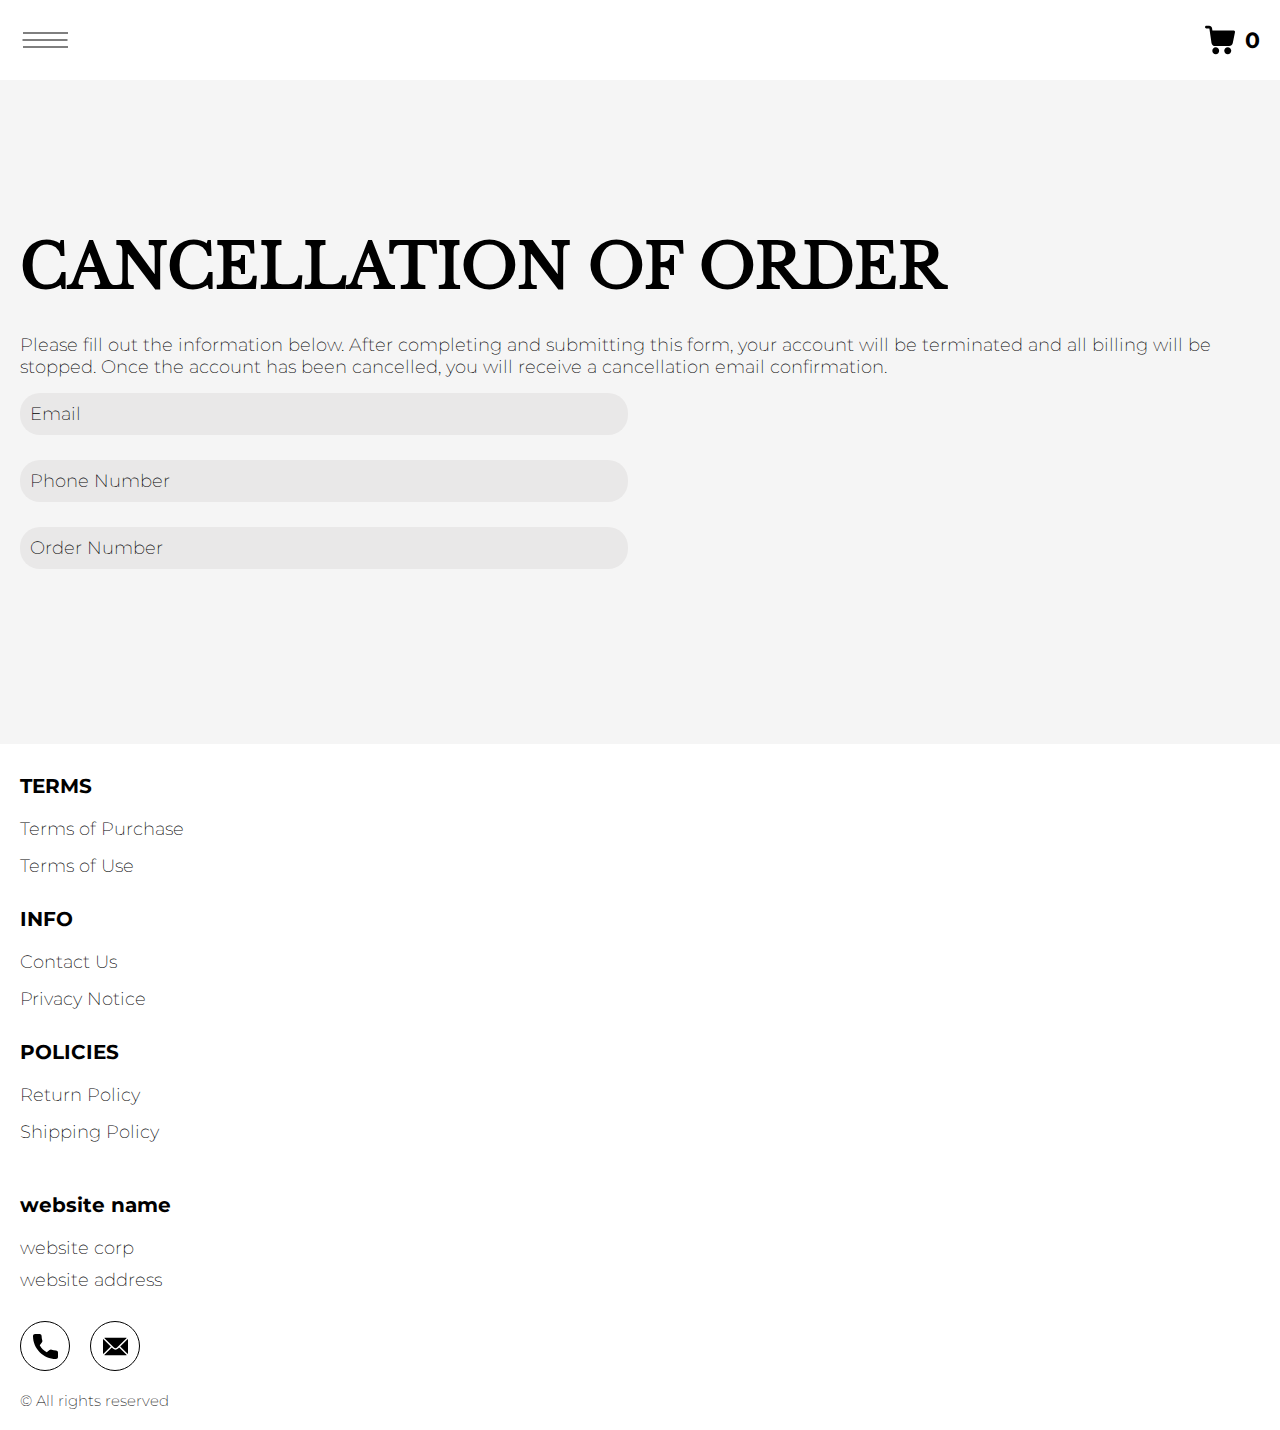
==== cancellation.html @ 9c748dbc "+" ====
<!DOCTYPE html>
<html lang="en">

<head>
  <meta charset="UTF-8" />
  <meta http-equiv="X-UA-Compatible" content="IE=edge" />
  <meta name="viewport" content="width=device-width, initial-scale=1.0" />
  <link rel="stylesheet" href="./css/style.css" />
  <title>Shop</title>
</head>

<body>




  <div class="wrapper">
    <div class="header__wrapper">
      <div class="container">
     
     
        <header class="header">
          <div class="header__top">
            <div class="header__btn-block">
              <button class="header__btn js_menu-btn">
                <span></span>
              </button>
            </div>
            <a href="./shop.html" class="cart__span-box">
              <svg  xmlns="http://www.w3.org/2000/svg" xmlns:xlink="http://www.w3.org/1999/xlink" x="0px" y="0px" viewBox="0 0 456.029 456.029" style="enable-background:new 0 0 456.029 456.029;" xml:space="preserve">
                  <g><g><path d="M345.6,338.862c-29.184,0-53.248,23.552-53.248,53.248c0,29.184,23.552,53.248,53.248,53.248
                      c29.184,0,53.248-23.552,53.248-53.248C398.336,362.926,374.784,338.862,345.6,338.862z"/>
                  </g></g>
                  <g><g><path d="M439.296,84.91c-1.024,0-2.56-0.512-4.096-0.512H112.64l-5.12-34.304C104.448,27.566,84.992,10.67,61.952,10.67H20.48
                      C9.216,10.67,0,19.886,0,31.15c0,11.264,9.216,20.48,20.48,20.48h41.472c2.56,0,4.608,2.048,5.12,4.608l31.744,216.064
                      c4.096,27.136,27.648,47.616,55.296,47.616h212.992c26.624,0,49.664-18.944,55.296-45.056l33.28-166.4
                      C457.728,97.71,450.56,86.958,439.296,84.91z"/>
                  </g></g>
                  <g><g><path d="M215.04,389.55c-1.024-28.16-24.576-50.688-52.736-50.688c-29.696,1.536-52.224,26.112-51.2,55.296
                      c1.024,28.16,24.064,50.688,52.224,50.688h1.024C193.536,443.31,216.576,418.734,215.04,389.55z"/>
                  </g></g>
                </svg> 
                <span class="cart__span js_cart__span"></span>
            </a>

              <nav class="nav js_menu">
                <a href="./index.html" class="header__logo logo js_website-name"></a>
              
                <ul class="nav__list">
                  <li class="nav__item">
                    <a href="./contacts.html" class="nav__item">Contact Us</a>
                  </li>
                  <li class="nav__item">
                    <a href="./return.html" class="nav__item">Return Policy</a>
                  </li>
                  <li class="nav__item">
                    <a href="./purchase.html" class="nav__item">Terms of Purchase</a>
                  </li>
                  <li class="nav__item">
                    <a href="./privacy.html" class="nav__item">Privacy Notice</a>
                  </li>
                  <li class="nav__item">
                    <a href="./shipping.html" class="nav__item">Shipping Policy</a>
                  </li>
                  <li class="nav__item">
                    <a href="./use.html" class="nav__item">Terms of Use</a>
                  </li>
                </ul>
              </nav>
          
          </div>
        </header>
     
      </div>
    </div>

    <main class="main bg-main">
        <div class="text-section__wrapper white__wrapper">
          <section class="text-section">
            <div class="container">
              <h1 class="title">Cancellation of Order</h1>
              <form>
                <p class="text">Please fill out the information below. After completing and submitting this form, 
                  your account will be terminated and all billing will be stopped. Once the account has been cancelled, you will receive a cancellation email confirmation.
                </p>
                <label class="label js_label">
                  <input type="text" class="input js_input" data-role="required" name="email" placeholder="Email">
                </label>
          
                <label class="label js_label">
                  <input type="text" class="input js_input" data-role="required" name="phone" placeholder="Phone Number">
                </label>
    
                <label class="label js_label">
                  <input type="text" class="input js_input" data-role="required" name="orderid" placeholder="Order Number">
                </label>
              </form> 
            </div>
          </section>
      </div>
    </main>

    <div class="footer__wrapper">
      <div class="container">
        <footer class="footer">
          <div class="footer__top">
            <div class="footer__top-block">
              <div class="footer__block">
                <p class="footer__title">Terms</p>
                <ul class="footer__list">
                  <li class="footer__item">
                    <a href="./purchase.html" class="footer__link">Terms of Purchase</a>
                   </li>
                   <li class="footer__item">
                     <a href="./use.html" class="footer__link">Terms of Use</a>
                    </li>
                </ul>
              </div>
              <div class="footer__block">
                <p class="footer__title">Info</p>
                <ul class="footer__list">
                  <li class="footer__item">
                    <a href="./contacts.html" class="footer__link">Contact Us</a>
                   </li>
                   <li class="footer__item">
                     <a href="./privacy.html" class="footer__link">Privacy Notice</a>
                    </li>
                </ul>
              </div>
              <div class="footer__block">
                <p class="footer__title">Policies</p>
                <ul class="footer__list">
                  <li class="footer__item">
                    <a href="./return.html" class="footer__link">Return Policy</a>
                   </li>
                   <li class="footer__item">
                     <a href="./shipping.html" class="footer__link">Shipping Policy</a>
                    </li>
                </ul>
              </div>
            </div>
          
          </div>
          <div class="footer__bottom">
            <div class="footer__top-box">
              <div>
                <a href="./index.html" class="footer__logo logo js_website-name"></a>
                <p class="text text--mb js_website-corp"></p>
             
              </div>
              <span class="text text--mb js_website-address"></span>
              <div class="footer__social-block">
                <a href="" class="social-link social-link-email js_website-email"></a>
                <a href="" class="social-link social-link-phone js_website-phone"></a>
              </div>
            </div>
            <span class="footer__span">© All rights reserved</span>
          </div>
        </footer>
      </div>
    </div>
  </div>

 
  <script type="module" src="./js/on-load.js"></script>
  <script type="module" src="./js/website-data.js"></script>
  <script>
    const menuBtn = document.querySelector('.js_menu-btn');
    const menu = document.querySelector('.js_menu');
    menuBtn.addEventListener('click', () => {
      menuBtn.classList.toggle('active');
      menu.classList.toggle('open-menu');
      document.body.classList.toggle('open-menu');
    })
  </script>
</body>

</html>
---- css/style.css ----
@import './fonts.css';
@import './vars.css';
@import './utils.css';
@import './header.css';
@import './footer.css';
@import './hero.css';
@import './products.css';
@import './product.css';
@import './text-section.css';
@import './order.css';
@import './thank-you.css';
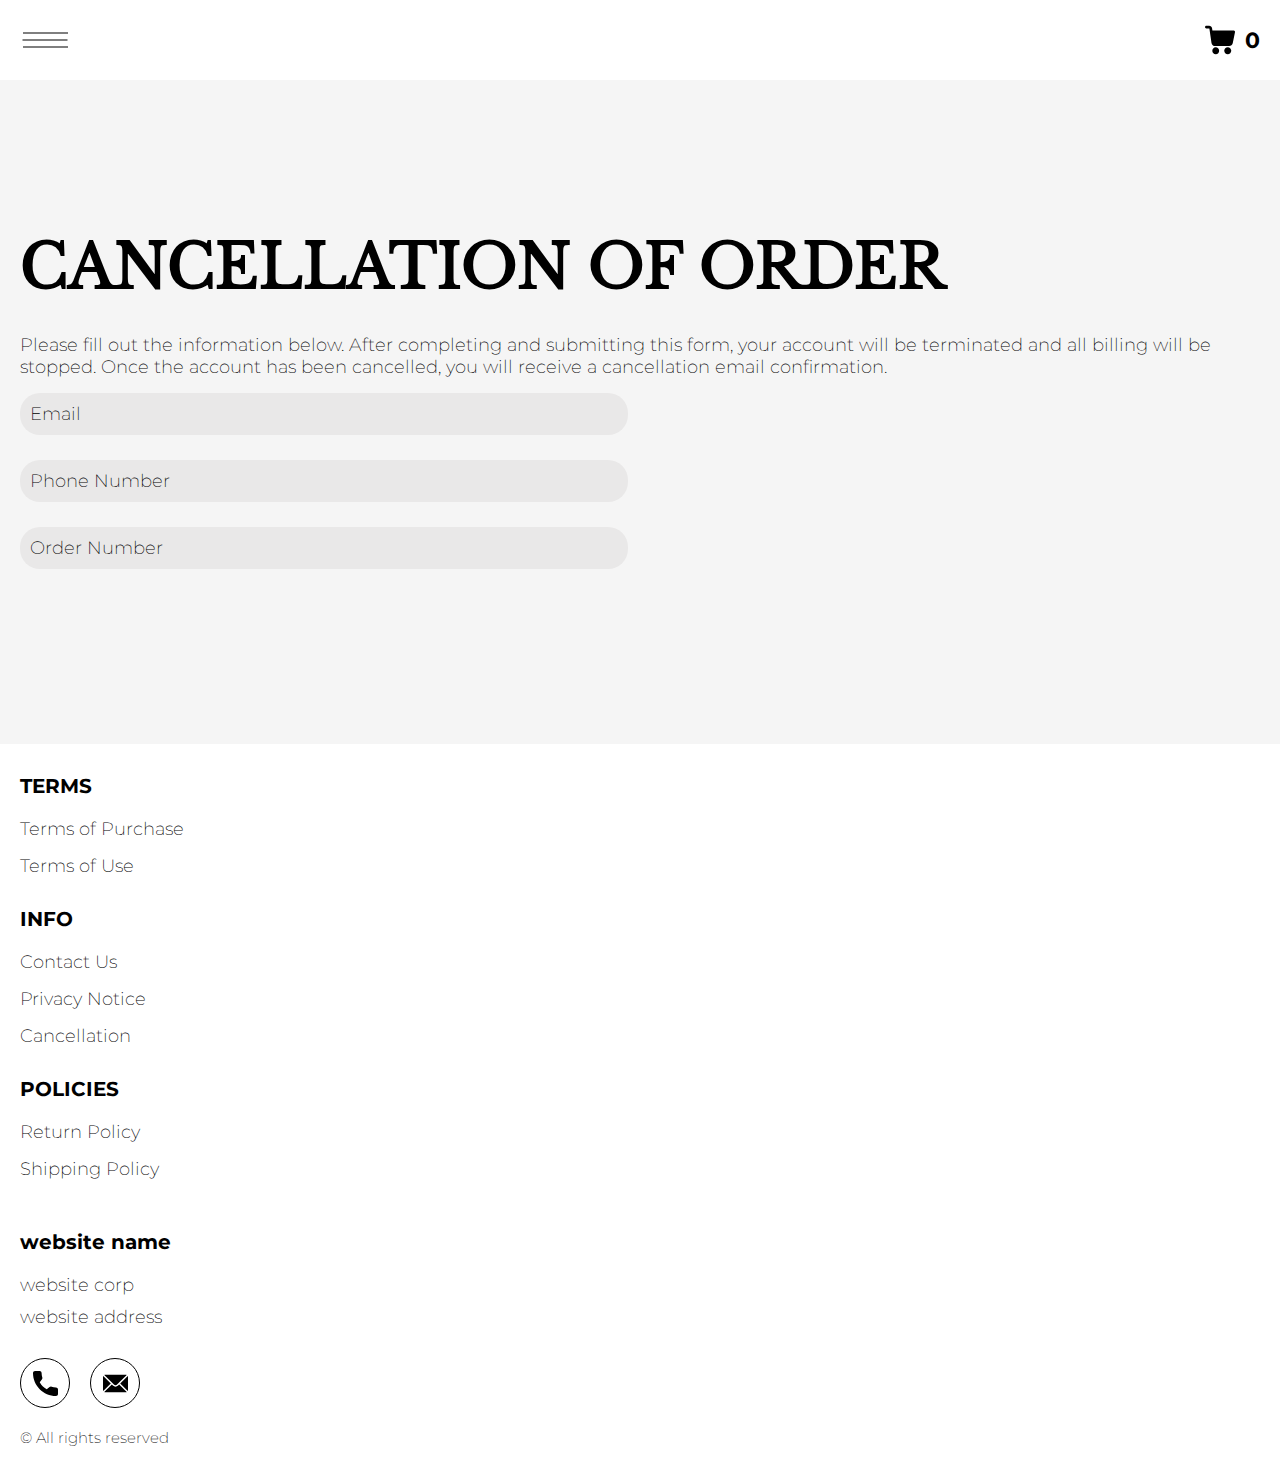
==== commit 1e7bd9cb: "+" ====
--- a/cancellation.html
+++ b/cancellation.html
@@ -125,6 +125,9 @@
                    <li class="footer__item">
                      <a href="./privacy.html" class="footer__link">Privacy Notice</a>
                     </li>
+                    <li class="item">
+                      <a href="./cancellation.html" class="footer__link">Cancellation</a>
+                    </li>
                 </ul>
               </div>
               <div class="footer__block">
